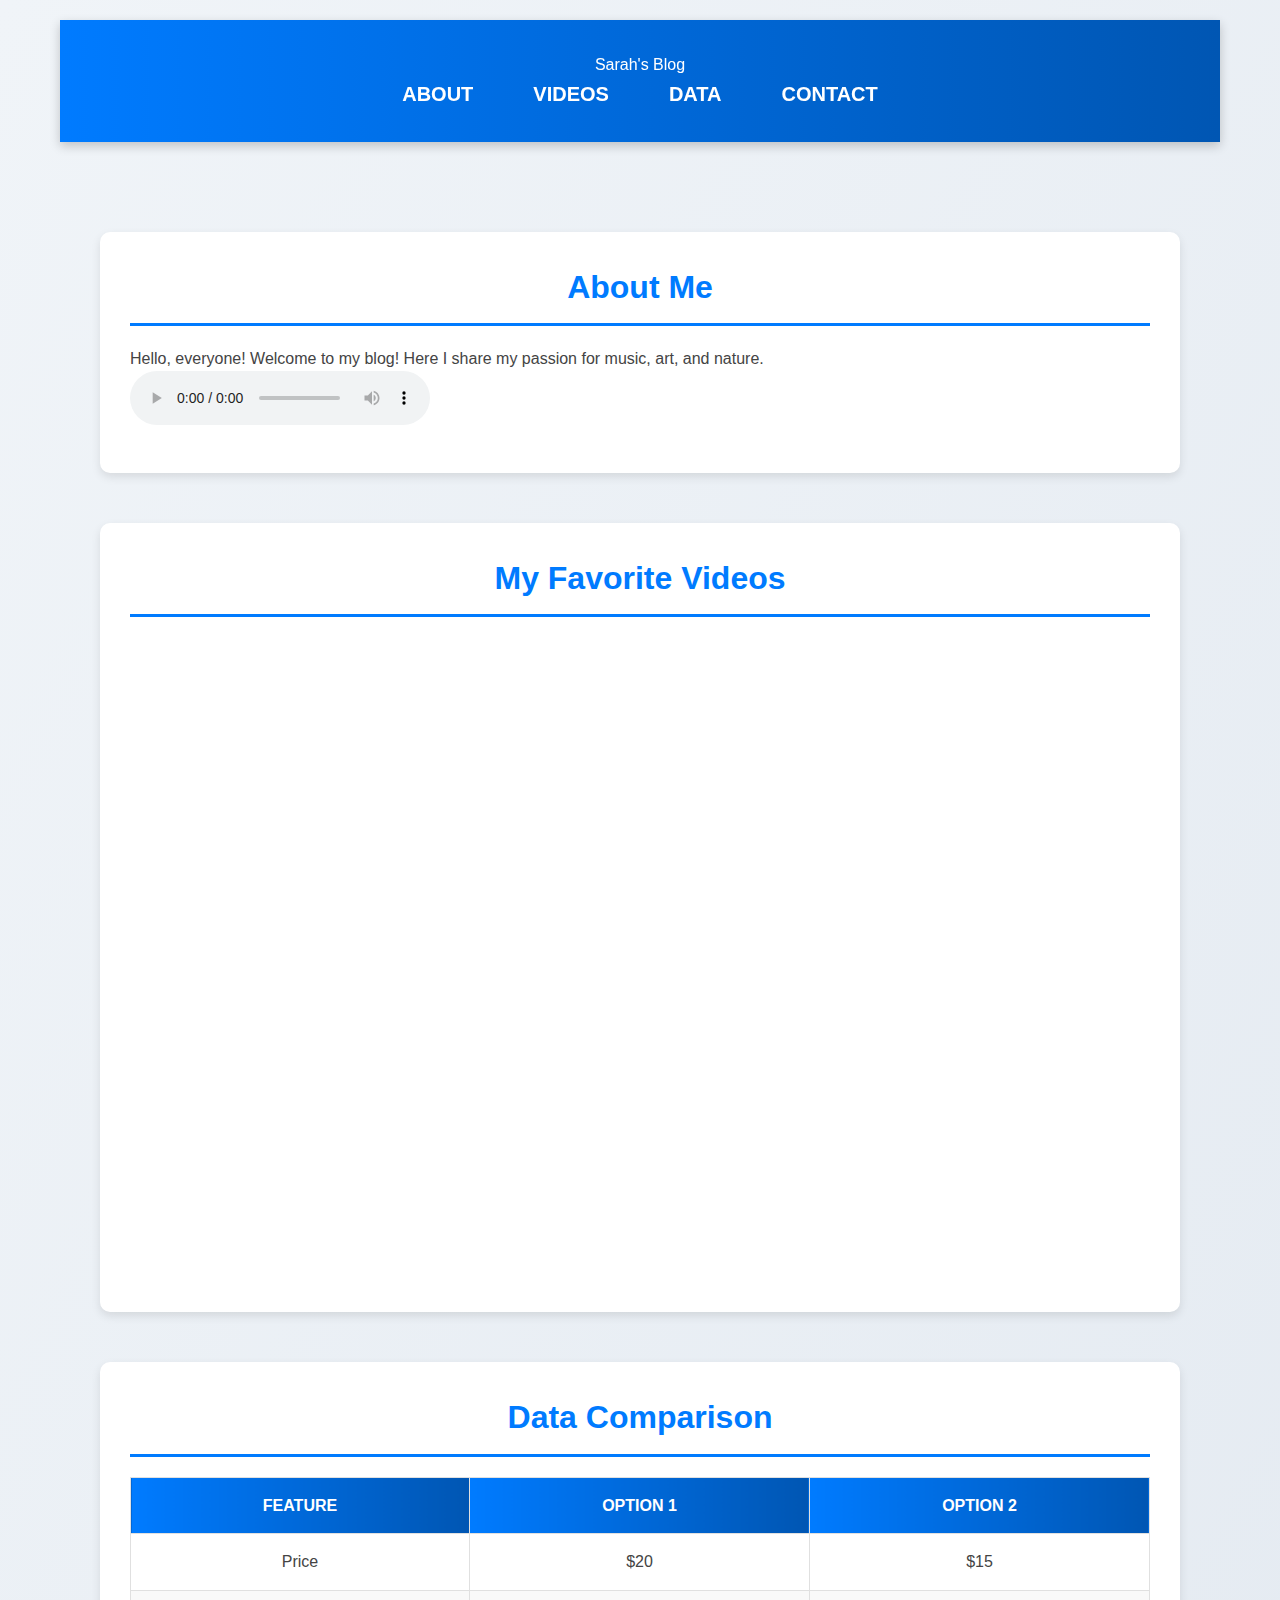
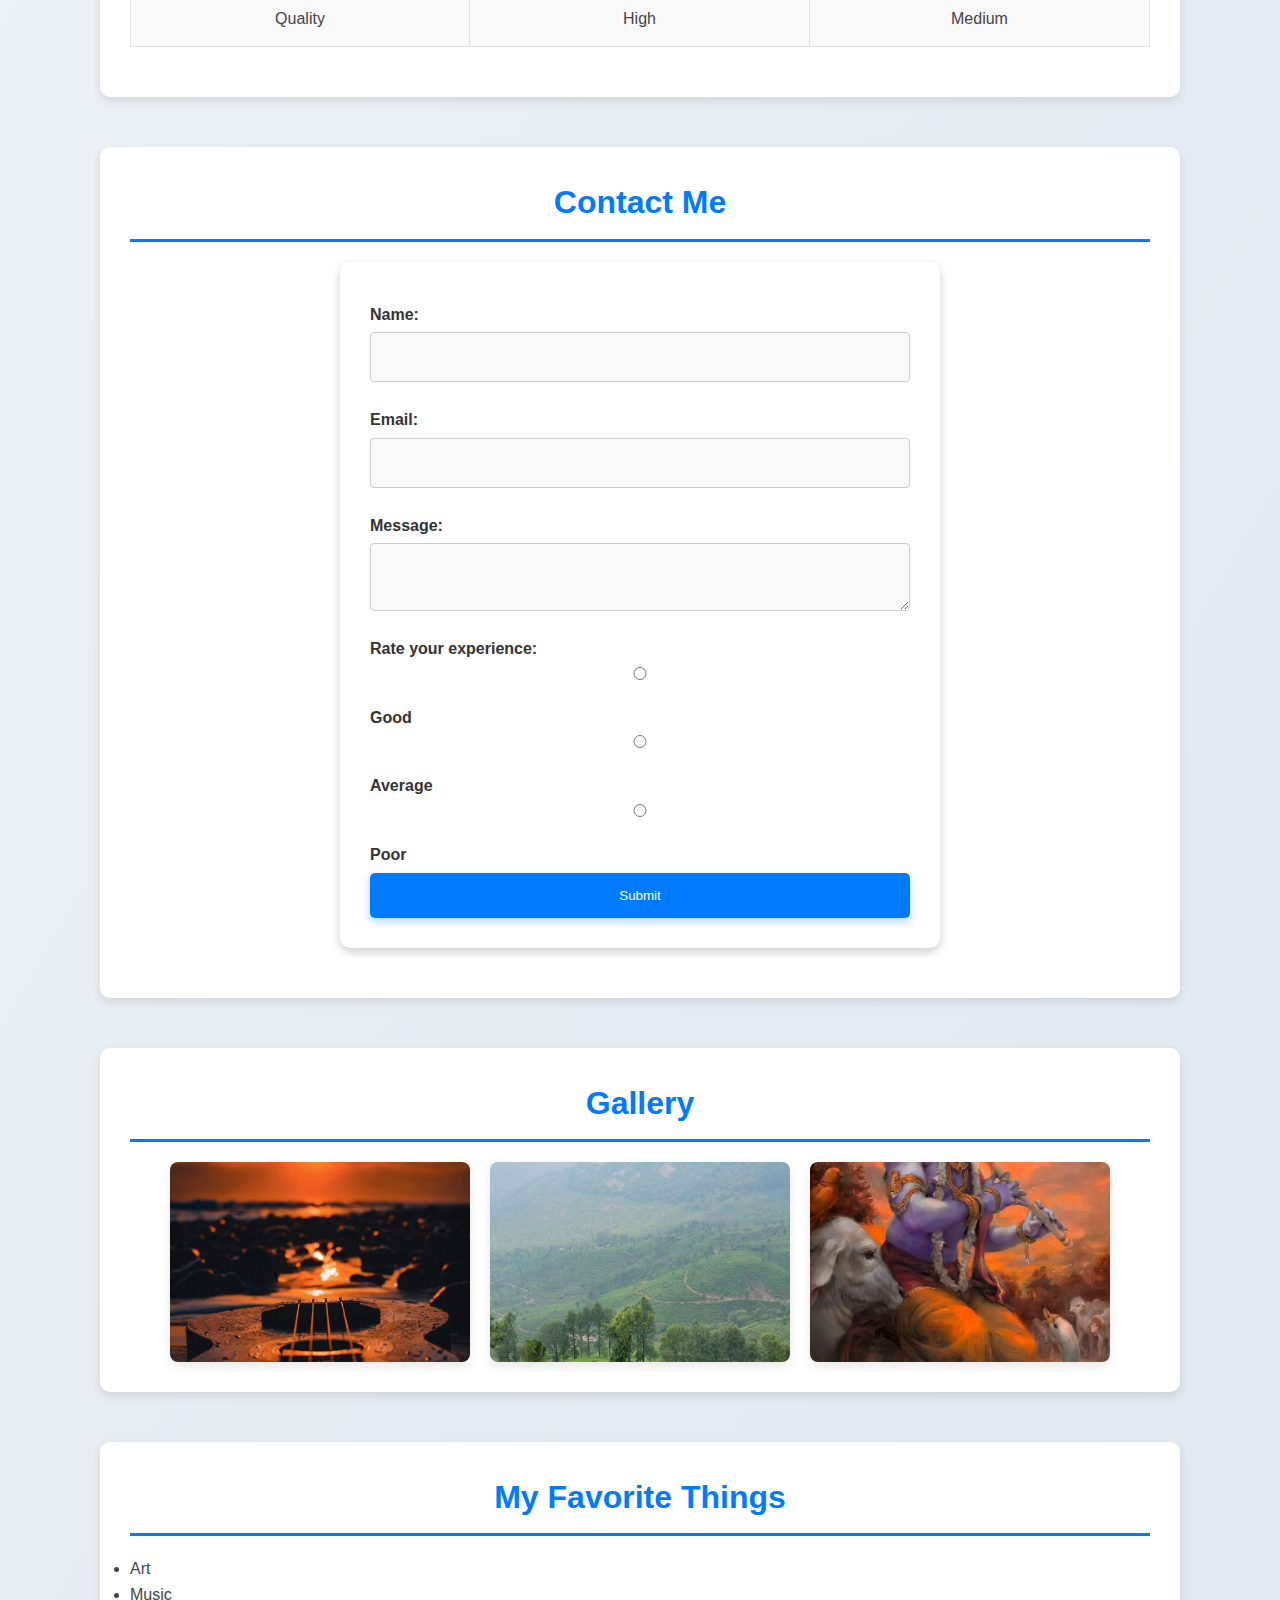
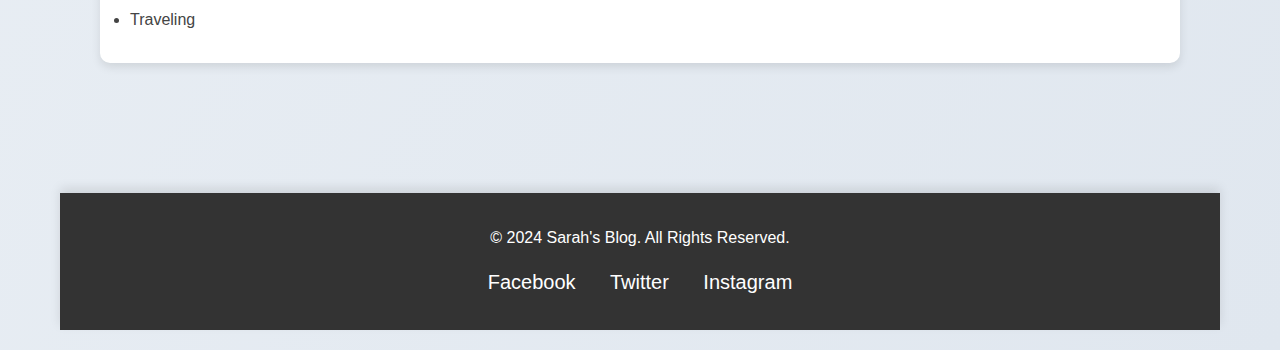
==== Assesment 3/Blogindex.html @ ed3a611b "Assesment 3" ====
<!DOCTYPE html>
<html lang="en">

<head>
    <meta charset="UTF-8">
    <meta name="viewport" content="width=device-width, initial-scale=1.0">
    <title>Sarah's Multimedia Blog</title>
    <link rel="stylesheet" href="Blog.css">
</head>

<body>
    <header>
        <div class="logo">Sarah's Blog</div>
        <nav>
            <ul>
                <li><a href="#about">About</a></li>
                <li><a href="#videos">Videos</a></li>
                <li><a href="#table">Data</a></li>
                <li><a href="#contact">Contact</a></li>
            </ul>
        </nav>
    </header>

    <main>
        <section id="about">
            <h2>About Me</h2>
            <p>Hello, everyone! Welcome to my blog! Here I share my passion for music, art, and nature.</p>
            
            <!-- Downloadable audio introduction -->
            <audio controls>
                <source src="blog-background-music-2-21871.mp3" type="audio/mpeg">
                Your browser does not support the audio element.
            </audio>
            <a href="blog-background-music-2-21871.mp3" download="blog-background-music-2-21871.mp3" style="display: block; margin-top: 10px; color: #007BFF;"></a>
        
        
        </section>
        

        <section id="videos">
            <h2>My Favorite Videos</h2>
            <iframe src="https://www.youtube.com/embed/X8zLJlU_-60?si=OX78LD0T1dLpdgjt" width="560" height="315" frameborder="0" allowfullscreen></iframe>
            <iframe src="https://www.youtube.com/embed/7bOptq-NPJQ?si=QPWelF1v3KUT0WPj" width="560" height="315" frameborder="0" allowfullscreen></iframe>
        </section>

        <section id="table">
            <h2>Data Comparison</h2>
            <table>
                <thead>
                    <tr>
                        <th>Feature</th>
                        <th>Option 1</th>
                        <th>Option 2</th>
                    </tr>
                </thead>
                <tbody>
                    <tr>
                        <td>Price</td>
                        <td>$20</td>
                        <td>$15</td>
                    </tr>
                    <tr>
                        <td>Quality</td>
                        <td>High</td>
                        <td>Medium</td>
                    </tr>
                </tbody>
            </table>
        </section>

        <section id="contact">
            <h2>Contact Me</h2>
            <form>
                <label for="name">Name:</label>
                <input type="text" id="name" name="name" required>

                <label for="email">Email:</label>
                <input type="email" id="email" name="email" required>

                <label for="message">Message:</label>
                <textarea id="message" name="message" required></textarea>

                <label for="feedback">Rate your experience:</label>
                <input type="radio" id="good" name="feedback" value="good">
                <label for="good">Good</label>
                <input type="radio" id="average" name="feedback" value="average">
                <label for="average">Average</label>
                <input type="radio" id="poor" name="feedback" value="poor">
                <label for="poor">Poor</label>

                <button type="submit">Submit</button>
            </form>
        </section>

        <section>
            <h2>Gallery</h2>
            <div class="gallery">
                <img src="images/image1.jpg" alt="Image 1">
                <img src="images/image2.jpg" alt="Image 2">
                <img src="images/image3.jpg" alt="Image 3">
            </div>
        </section>
        

        <section>
            <h2>My Favorite Things</h2>
            <ul>
                <li>Art</li>
                <li>Music</li>
                <li>Traveling</li>
            </ul>
            
        </section>
    </main>

    <footer>
        <p>&copy; 2024 Sarah's Blog. All Rights Reserved.</p>
        <div class="social-media">
            <a href="#">Facebook</a>
            <a href="#">Twitter</a>
            <a href="#">Instagram</a>
        </div>
    </footer>
</body>

</html>
---- Assesment 3/Blog.css ----
/* General Reset */
* {
    margin: 0;
    padding: 0;
    box-sizing: border-box;
    scroll-behavior: smooth; /* Smooth scrolling */
}

html {
    font-size: 100%; 
    -webkit-font-smoothing: antialiased;
    -moz-osx-font-smoothing: grayscale;
}

body {
    font-family: 'Poppins', Arial, sans-serif; /* Modern font for a professional look */
    line-height: 1.6; 
    color: #444; /* Darker text for better contrast */
    background: linear-gradient(120deg, #f0f4f8, #e0e7ef); /* Subtle gradient background */
    padding: 20px; 
    max-width: 1200px; 
    margin: 0 auto; 
}

/* Global Links Styling */
a {
    text-decoration: none;
    color: #007BFF; /* Professional blue for links */
    transition: color 0.3s ease, transform 0.2s ease; /* Smooth transition */
}

a:hover {
    color: #0056b3; /* Darker blue on hover */
    transform: translateY(-2px); /* Slight lift effect */
}

/* Global Button Styling */
button, input[type="submit"] {
    font-family: 'Poppins', Arial, sans-serif; 
    background-color: #007BFF; 
    color: white; 
    padding: 15px 30px; 
    border: none; 
    border-radius: 5px; 
    cursor: pointer; 
    transition: background-color 0.3s ease, transform 0.2s ease; 
    box-shadow: 0 4px 8px rgba(0, 123, 255, 0.3); /* Soft shadow for depth */
}

button:hover, input[type="submit"]:hover {
    background-color: #0056b3; 
    transform: scale(1.05); /* Slight zoom on hover */
}

/* Image Styling */
img {
    max-width: 100%; 
    height: auto; 
    display: block; 
    border-radius: 8px; 
    box-shadow: 0 4px 12px rgba(0, 0, 0, 0.1); /* Deeper shadow for images */
}

/* Header Styles */
header {
    background: linear-gradient(90deg, #007BFF, #0056b3); /* Gradient for the header */
    color: white; 
    padding: 2rem 0; 
    text-align: center; 
    position: sticky; 
    top: 0; 
    z-index: 1000; 
    box-shadow: 0 4px 10px rgba(0, 0, 0, 0.2); 
}

/* Navigation Styles */
nav ul {
    list-style: none; 
    display: flex; 
    justify-content: center; 
    padding: 0; 
    margin: 0; 
}

nav ul li {
    margin: 0 30px; 
}

nav a {
    color: white; 
    text-decoration: none; 
    font-size: 20px; /* Increased font size for visibility */
    font-weight: 600; 
    text-transform: uppercase; 
    transition: color 0.3s ease; 
}

nav a:hover {
    color: #d0e1ff; /* Light blue on hover */
}

/* Main Styles */
main {
    padding: 40px; 
    font-family: 'Poppins', Arial, sans-serif; 
    max-width: 1200px; 
    margin: 0 auto; 
}

/* Section Styles */
section {
    margin: 50px 0; 
    padding: 30px; 
    background-color: white; /* Card effect */
    border-radius: 10px; 
    box-shadow: 0 4px 10px rgba(0, 0, 0, 0.1); /* Light shadow for depth */
}

h2 {
    margin-bottom: 20px; 
    font-size: 32px; /* Larger heading size */
    color: #007BFF; /* Professional blue */
    text-align: center; 
    border-bottom: 3px solid #007BFF; /* Underline effect for headings */
    padding-bottom: 10px; 
}

/* Table Styles */
table {
    width: 100%; 
    border-collapse: collapse; 
    margin: 20px 0; 
    font-family: 'Poppins', sans-serif; 
    font-size: 16px; 
}

th, td {
    border: 1px solid #e0e0e0; 
    padding: 15px; 
    text-align: center; 
}

th {
    background: linear-gradient(90deg, #007BFF, #0056b3); /* Gradient for table header */
    color: white; 
    font-weight: bold; 
    text-transform: uppercase; 
}

tr:nth-child(even) {
    background-color: #f9f9f9; 
}

tr:hover {
    background-color: rgba(0, 123, 255, 0.1); /* Light blue hover effect */
}

/* Form Styles */
form {
    display: flex; 
    flex-direction: column; 
    max-width: 600px; 
    margin: 20px auto; 
    background-color: #fff; 
    padding: 30px; 
    border-radius: 10px; 
    box-shadow: 0 4px 10px rgba(0, 0, 0, 0.2); 
}

label {
    margin: 10px 0 5px; 
    font-weight: 600; 
    color: #333; 
}

input, textarea {
    padding: 15px; 
    margin-bottom: 15px; 
    border: 1px solid #ccc; 
    border-radius: 4px; 
    font-size: 16px; 
    background-color: #f9f9f9; 
    transition: border 0.3s ease; 
}

input:focus, textarea:focus {
    border-color: #007BFF; 
    outline: none; 
}

/* Gallery Styles */
.gallery {
    display: flex; 
    gap: 20px; 
    justify-content: center; 
    flex-wrap: wrap; 
}

.gallery img {
    width: 300px; 
    height: 200px; 
    object-fit: cover; 
    border-radius: 8px; 
    transition: transform 0.3s, box-shadow 0.3s; 
}

.gallery img:hover {
    transform: scale(1.05); 
    box-shadow: 0 6px 12px rgba(0, 0, 0, 0.3); /* Deeper shadow on hover */
}

/* Responsive Styles */
@media screen and (max-width: 768px) {
    nav ul {
        flex-direction: column; 
        align-items: center; 
    }

    .gallery {
        flex-direction: column; 
        gap: 15px; 
    }

    header h1 {
        font-size: 2.5rem; /* Responsive header size */
    }
}

@media screen and (max-width: 480px) {
    footer {
        padding: 1.5rem 0; 
    }
}

/* Footer Styles */
footer {
    background-color: #333; 
    color: white; 
    text-align: center; 
    padding: 2rem 0; 
    font-family: 'Poppins', sans-serif; 
    font-size: 16px; 
    position: relative; 
    margin-top: 40px; 
    box-shadow: 0 -5px 10px rgba(0, 0, 0, 0.1); 
}

footer p {
    margin: 0; 
}

.social-media {
    margin-top: 1rem; 
}

.social-media a {
    color: white; 
    margin: 0 15px; 
    text-decoration: none; 
    font-size: 20px; 
    transition: color 0.3s ease; 
}

.social-media a:hover {
    color: #007BFF; /* Light blue on hover */
}

/* Animation */
@keyframes fadeIn {
    from {
        opacity: 0;
    }
    to {
        opacity: 1;
    }
}

section {
    animation: fadeIn 0.5s ease-in; /* Fade-in effect for sections */
}
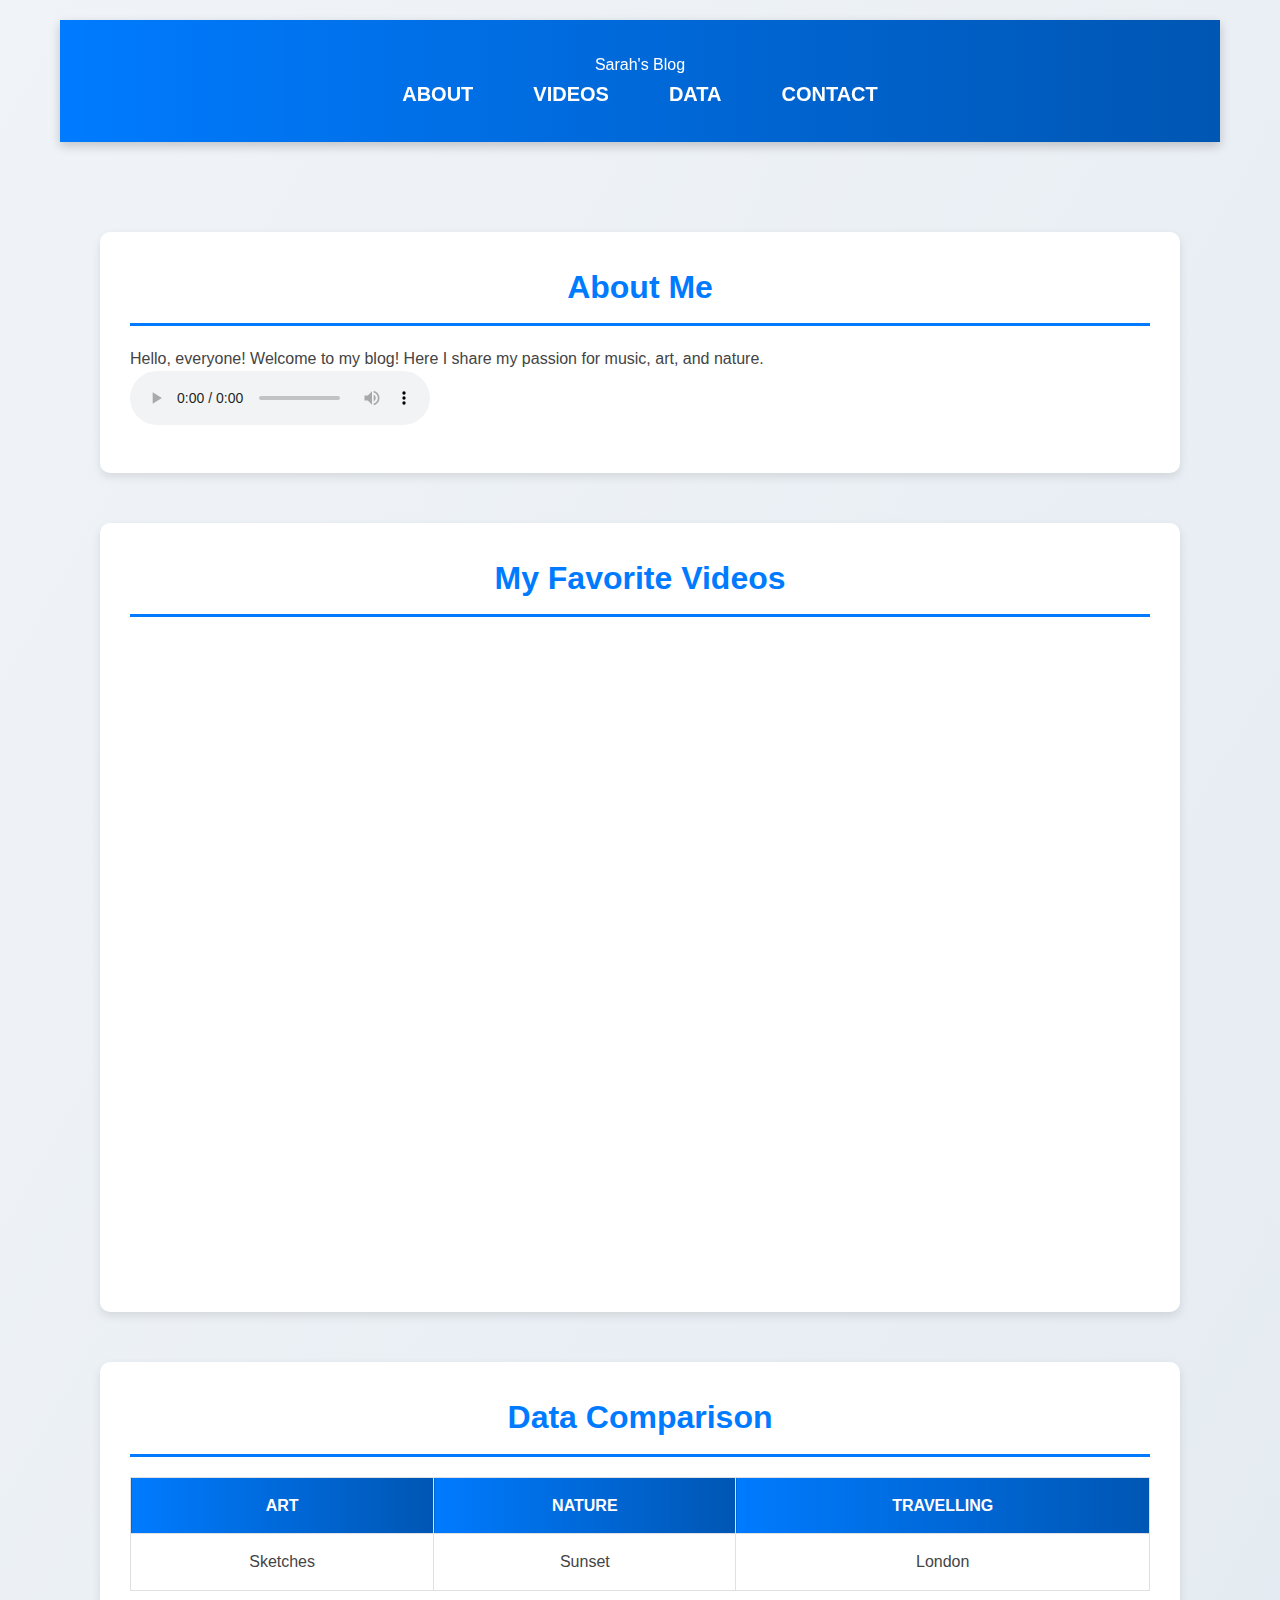
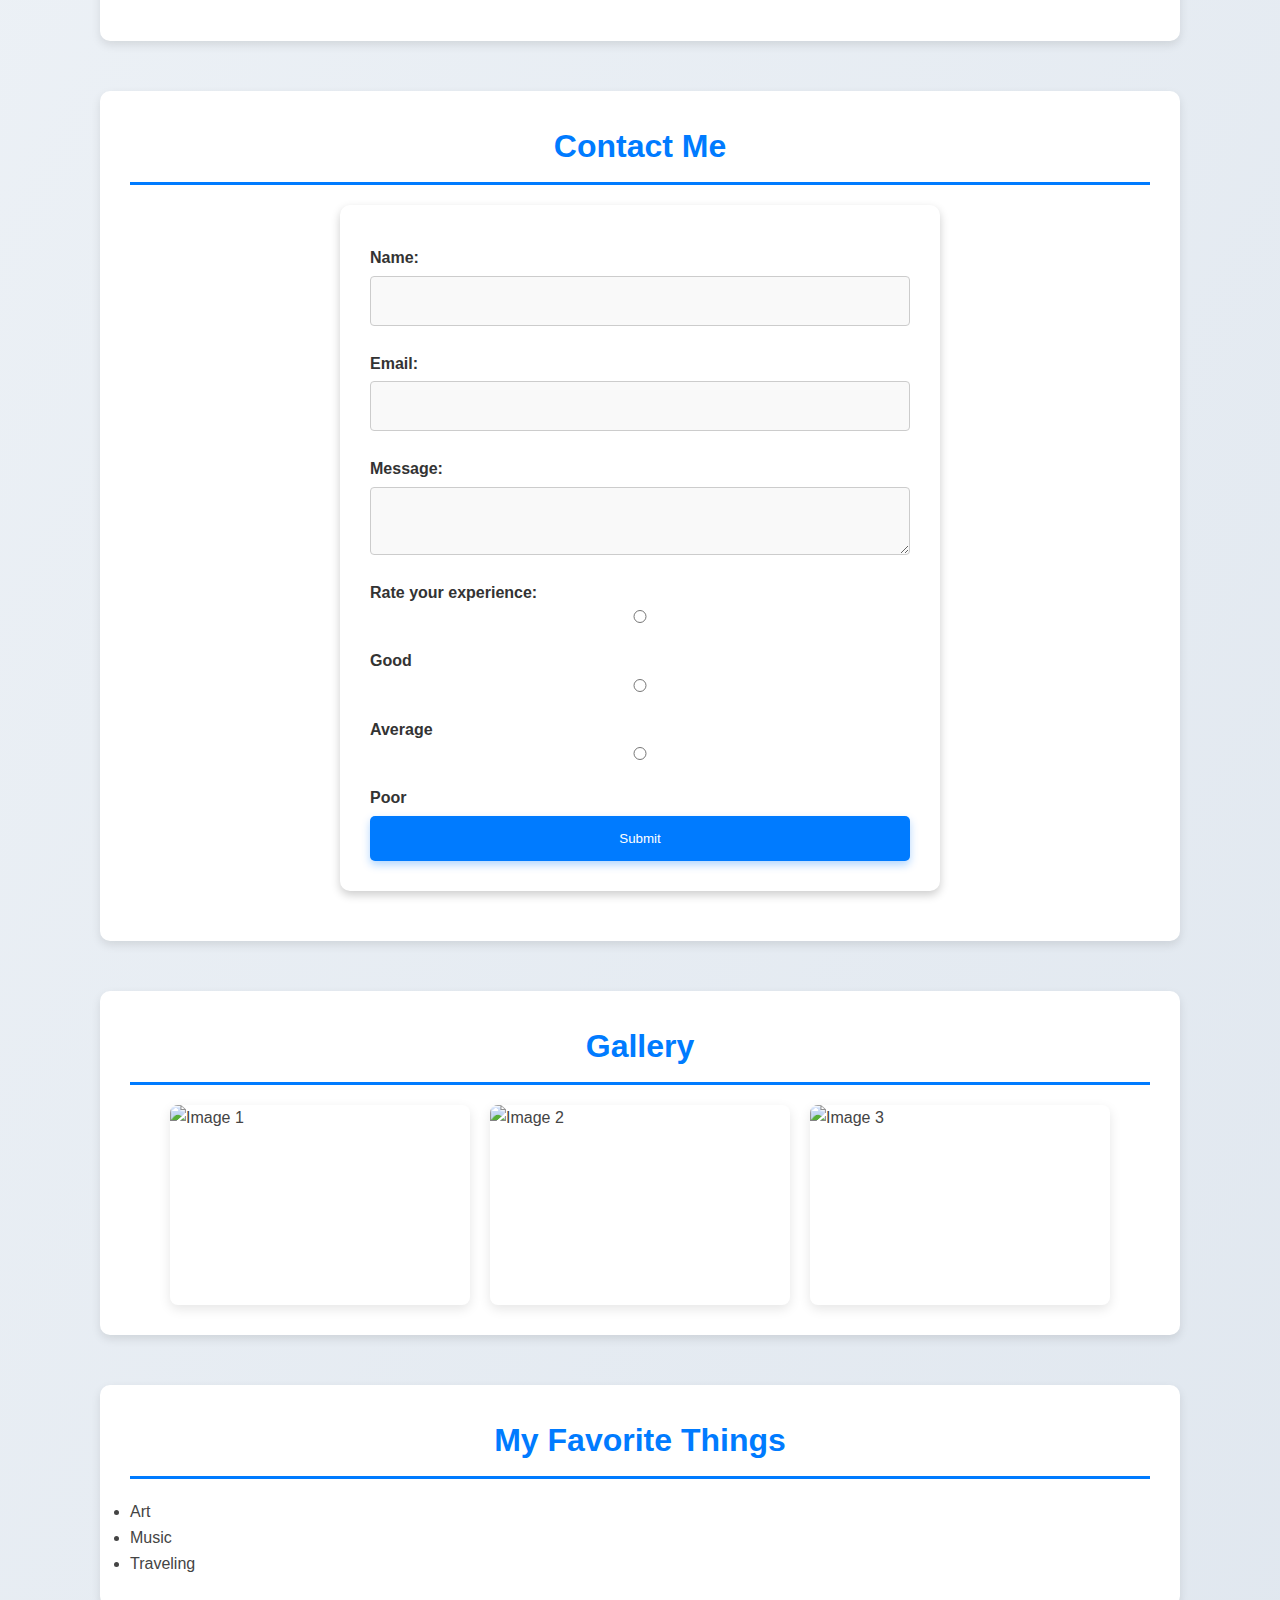
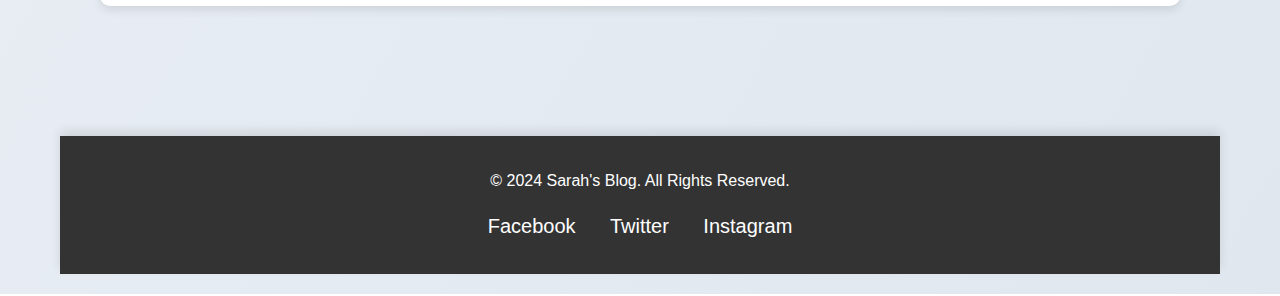
==== commit a872909d: "Assesment 3" ====
--- a/Assesment 3/Blogindex.html
+++ b/Assesment 3/Blogindex.html
@@ -26,10 +26,10 @@
             <h2>About Me</h2>
             <p>Hello, everyone! Welcome to my blog! Here I share my passion for music, art, and nature.</p>
             
-            <!-- Downloadable audio introduction -->
+            
             <audio controls>
                 <source src="blog-background-music-2-21871.mp3" type="audio/mpeg">
-                Your browser does not support the audio element.
+                
             </audio>
             <a href="blog-background-music-2-21871.mp3" download="blog-background-music-2-21871.mp3" style="display: block; margin-top: 10px; color: #007BFF;"></a>
         
@@ -48,22 +48,18 @@
             <table>
                 <thead>
                     <tr>
-                        <th>Feature</th>
-                        <th>Option 1</th>
-                        <th>Option 2</th>
+                        <th>Art</th>
+                        <th>Nature</th>
+                        <th>Travelling</th>
                     </tr>
                 </thead>
                 <tbody>
                     <tr>
-                        <td>Price</td>
-                        <td>$20</td>
-                        <td>$15</td>
+                        <td>Sketches</td>
+                        <td>Sunset</td>
+                        <td>London</td>
                     </tr>
-                    <tr>
-                        <td>Quality</td>
-                        <td>High</td>
-                        <td>Medium</td>
-                    </tr>
+                    
                 </tbody>
             </table>
         </section>
--- a/Assesment 3/Blog.css
+++ b/Assesment 3/Blog.css
@@ -1,9 +1,9 @@
-/* General Reset */
+
 * {
     margin: 0;
     padding: 0;
     box-sizing: border-box;
-    scroll-behavior: smooth; /* Smooth scrolling */
+    scroll-behavior: smooth; 
 }
 
 html {
@@ -13,25 +13,25 @@
 }
 
 body {
-    font-family: 'Poppins', Arial, sans-serif; /* Modern font for a professional look */
+    font-family: 'Poppins', Arial, sans-serif; 
     line-height: 1.6; 
-    color: #444; /* Darker text for better contrast */
-    background: linear-gradient(120deg, #f0f4f8, #e0e7ef); /* Subtle gradient background */
+    color: #444; 
+    background: linear-gradient(120deg, #f0f4f8, #e0e7ef); 
     padding: 20px; 
     max-width: 1200px; 
     margin: 0 auto; 
 }
 
-/* Global Links Styling */
+
 a {
     text-decoration: none;
-    color: #007BFF; /* Professional blue for links */
-    transition: color 0.3s ease, transform 0.2s ease; /* Smooth transition */
+    color: #007BFF; 
+    transition: color 0.3s ease, transform 0.2s ease; 
 }
 
 a:hover {
-    color: #0056b3; /* Darker blue on hover */
-    transform: translateY(-2px); /* Slight lift effect */
+    color: #0056b3; 
+    transform: translateY(-2px); 
 }
 
 /* Global Button Styling */
@@ -44,12 +44,12 @@
     border-radius: 5px; 
     cursor: pointer; 
     transition: background-color 0.3s ease, transform 0.2s ease; 
-    box-shadow: 0 4px 8px rgba(0, 123, 255, 0.3); /* Soft shadow for depth */
+    box-shadow: 0 4px 8px rgba(0, 123, 255, 0.3); 
 }
 
 button:hover, input[type="submit"]:hover {
     background-color: #0056b3; 
-    transform: scale(1.05); /* Slight zoom on hover */
+    transform: scale(1.05); 
 }
 
 /* Image Styling */
@@ -58,12 +58,12 @@
     height: auto; 
     display: block; 
     border-radius: 8px; 
-    box-shadow: 0 4px 12px rgba(0, 0, 0, 0.1); /* Deeper shadow for images */
+    box-shadow: 0 4px 12px rgba(0, 0, 0, 0.1); 
 }
 
 /* Header Styles */
 header {
-    background: linear-gradient(90deg, #007BFF, #0056b3); /* Gradient for the header */
+    background: linear-gradient(90deg, #007BFF, #0056b3); 
     color: white; 
     padding: 2rem 0; 
     text-align: center; 
@@ -89,14 +89,14 @@
 nav a {
     color: white; 
     text-decoration: none; 
-    font-size: 20px; /* Increased font size for visibility */
+    font-size: 20px; 
     font-weight: 600; 
     text-transform: uppercase; 
     transition: color 0.3s ease; 
 }
 
 nav a:hover {
-    color: #d0e1ff; /* Light blue on hover */
+    color: #d0e1ff; 
 }
 
 /* Main Styles */
@@ -111,17 +111,17 @@
 section {
     margin: 50px 0; 
     padding: 30px; 
-    background-color: white; /* Card effect */
+    background-color: white; 
     border-radius: 10px; 
-    box-shadow: 0 4px 10px rgba(0, 0, 0, 0.1); /* Light shadow for depth */
+    box-shadow: 0 4px 10px rgba(0, 0, 0, 0.1); 
 }
 
 h2 {
     margin-bottom: 20px; 
-    font-size: 32px; /* Larger heading size */
-    color: #007BFF; /* Professional blue */
-    text-align: center; 
-    border-bottom: 3px solid #007BFF; /* Underline effect for headings */
+    font-size: 32px; 
+    color: #007BFF; 
+    text-align: center; 
+    border-bottom: 3px solid #007BFF; 
     padding-bottom: 10px; 
 }
 
@@ -141,7 +141,7 @@
 }
 
 th {
-    background: linear-gradient(90deg, #007BFF, #0056b3); /* Gradient for table header */
+    background: linear-gradient(90deg, #007BFF, #0056b3); 
     color: white; 
     font-weight: bold; 
     text-transform: uppercase; 
@@ -152,7 +152,7 @@
 }
 
 tr:hover {
-    background-color: rgba(0, 123, 255, 0.1); /* Light blue hover effect */
+    background-color: rgba(0, 123, 255, 0.1); 
 }
 
 /* Form Styles */
@@ -206,7 +206,7 @@
 
 .gallery img:hover {
     transform: scale(1.05); 
-    box-shadow: 0 6px 12px rgba(0, 0, 0, 0.3); /* Deeper shadow on hover */
+    box-shadow: 0 6px 12px rgba(0, 0, 0, 0.3); 
 }
 
 /* Responsive Styles */
@@ -222,7 +222,7 @@
     }
 
     header h1 {
-        font-size: 2.5rem; /* Responsive header size */
+        font-size: 2.5rem; 
     }
 }
 
@@ -262,7 +262,7 @@
 }
 
 .social-media a:hover {
-    color: #007BFF; /* Light blue on hover */
+    color: #007BFF; 
 }
 
 /* Animation */
@@ -276,5 +276,5 @@
 }
 
 section {
-    animation: fadeIn 0.5s ease-in; /* Fade-in effect for sections */
-}
+    animation: fadeIn 0.5s ease-in; 
+}
